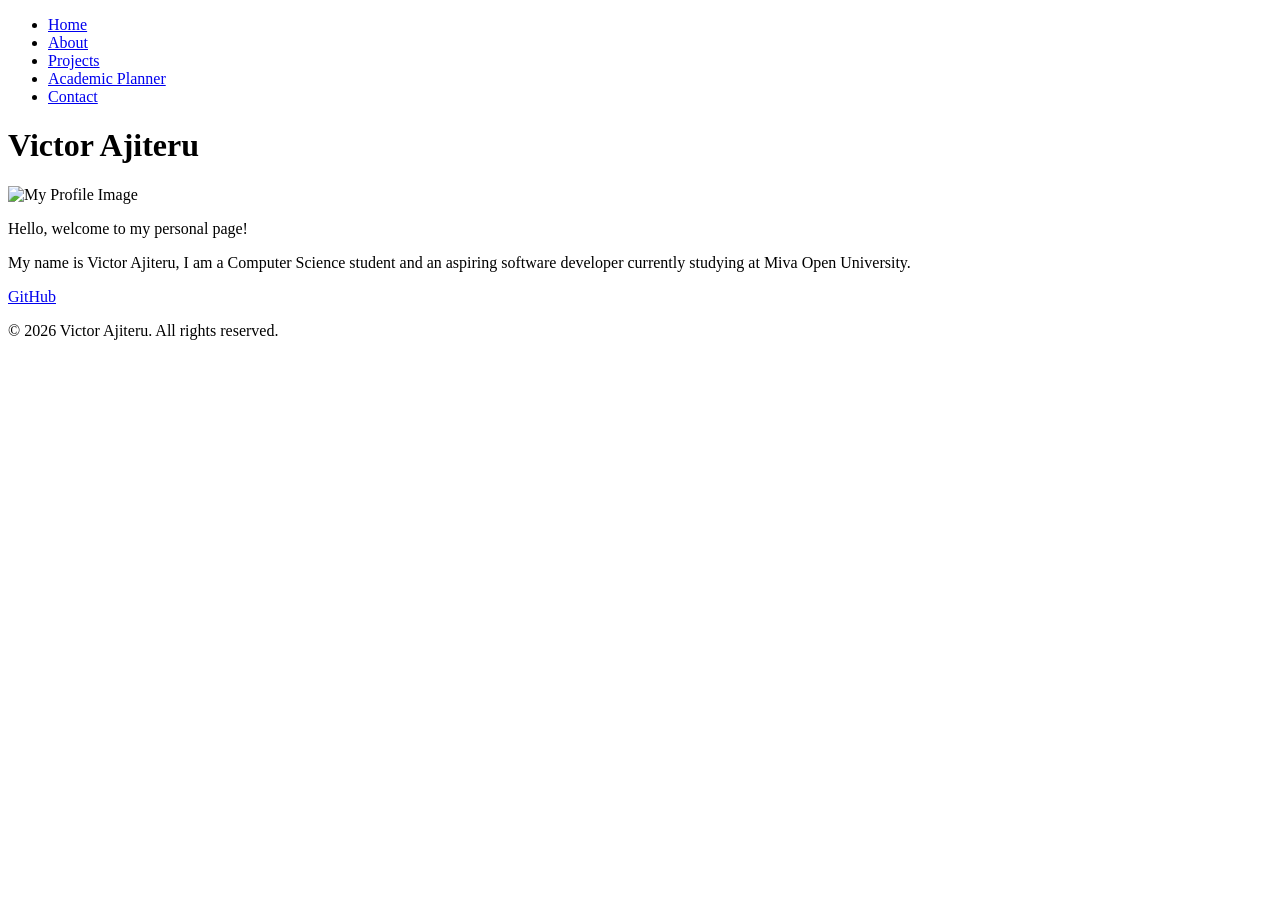
==== index.html @ 1fae1f04 "Initial commit" ====
<!Doctype html>

<html lang="en">
    <head>
        <meta charset="UTF-8">
        <meta name="viewport" content="width=device-width, initial-scale=1.0">
        <title>Victor Ajiteru</title> 
    </head>
    <body>
        <header>
            <nav>
                <ul>
                    <li><a href="index.html">Home</a></li>
                    <li><a href="about.html">About</a></li>
                    <li><a href="projects.html">Projects</a></li>
                    <li><a href="planner.html">Academic Planner</a></li>
                    <li><a href="contact.html">Contact</a></li>
                </ul>
            </nav>
        </header>
        <h1>Victor Ajiteru</h1>
        <img src="C:\Users\HP\Downloads\IMG_7815.HEIC" alt="My Profile Image">
        <p>Hello, welcome to my personal page!</p>
        <p>My name is Victor Ajiteru, I am a Computer Science student and an aspiring software developer currently studying at Miva Open University.</p>
        <footer>
            <p><a href="https://github.com/AjiBaba1" target="_blank">GitHub</a></p>
            <p>&copy; 2026 Victor Ajiteru. All rights reserved.</p>
        </footer>
    </body>
</html>
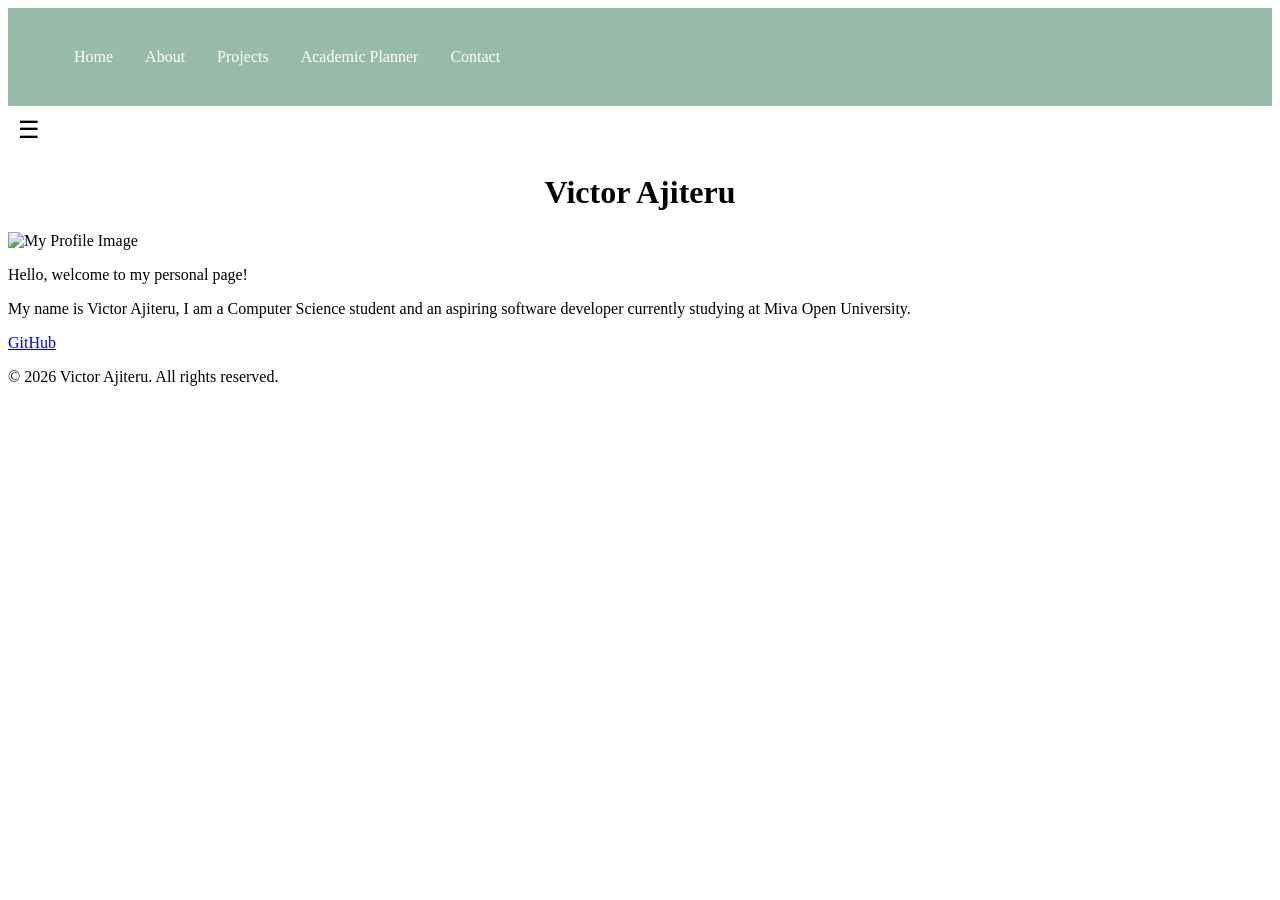
==== commit f1218045: "updated" ====
--- a/index.html
+++ b/index.html
@@ -5,9 +5,10 @@
         <meta charset="UTF-8">
         <meta name="viewport" content="width=device-width, initial-scale=1.0">
         <title>Victor Ajiteru</title> 
+        <link rel="stylesheet" href="style.css">
     </head>
     <body>
-        <header>
+        <header id="mainHeader">
             <nav>
                 <ul>
                     <li><a href="index.html">Home</a></li>
@@ -18,6 +19,17 @@
                 </ul>
             </nav>
         </header>
+
+        
+        <button class="hamburger" onclick="toggleHeader()">&#9776;</button>
+
+        <script>
+            function toggleHeader() {
+                const header = document.getElementById("mainHeader");
+                header.classList.toggle("hidden");
+            }
+        </script>
+
         <h1>Victor Ajiteru</h1>
         <img src="C:\Users\HP\Downloads\IMG_7815.HEIC" alt="My Profile Image">
         <p>Hello, welcome to my personal page!</p>
--- a/style.css
+++ b/style.css
@@ -0,0 +1,48 @@
+header nav ul {
+    background-color: #98baa8;
+    overflow: hidden;
+}
+
+header nav ul li {
+    float: left;
+    list-style-type: none;
+    padding: 14px 16px;
+}
+
+header nav ul li a {
+    color: white;
+    text-decoration: none;
+    text-align: center;
+    display: block;
+}
+
+header nav ul li a:hover {
+    background-color: #ddd;
+    color: black;
+}
+
+/* Hide header in hamburger button */
+.hamburger {
+    cursor: pointer;
+    padding: 10px;
+    font-size: 24px;
+    background: transparent;
+    border: none;
+}
+
+header {
+    background: #98baa8;
+    padding: 10px;
+    text-align: center;
+    transition: all 0.3s ease;
+}
+
+.hidden {
+    display: none;
+}
+
+h1 {
+    color: #000301;
+    text-align: center;
+    margin-top: 20px;
+}
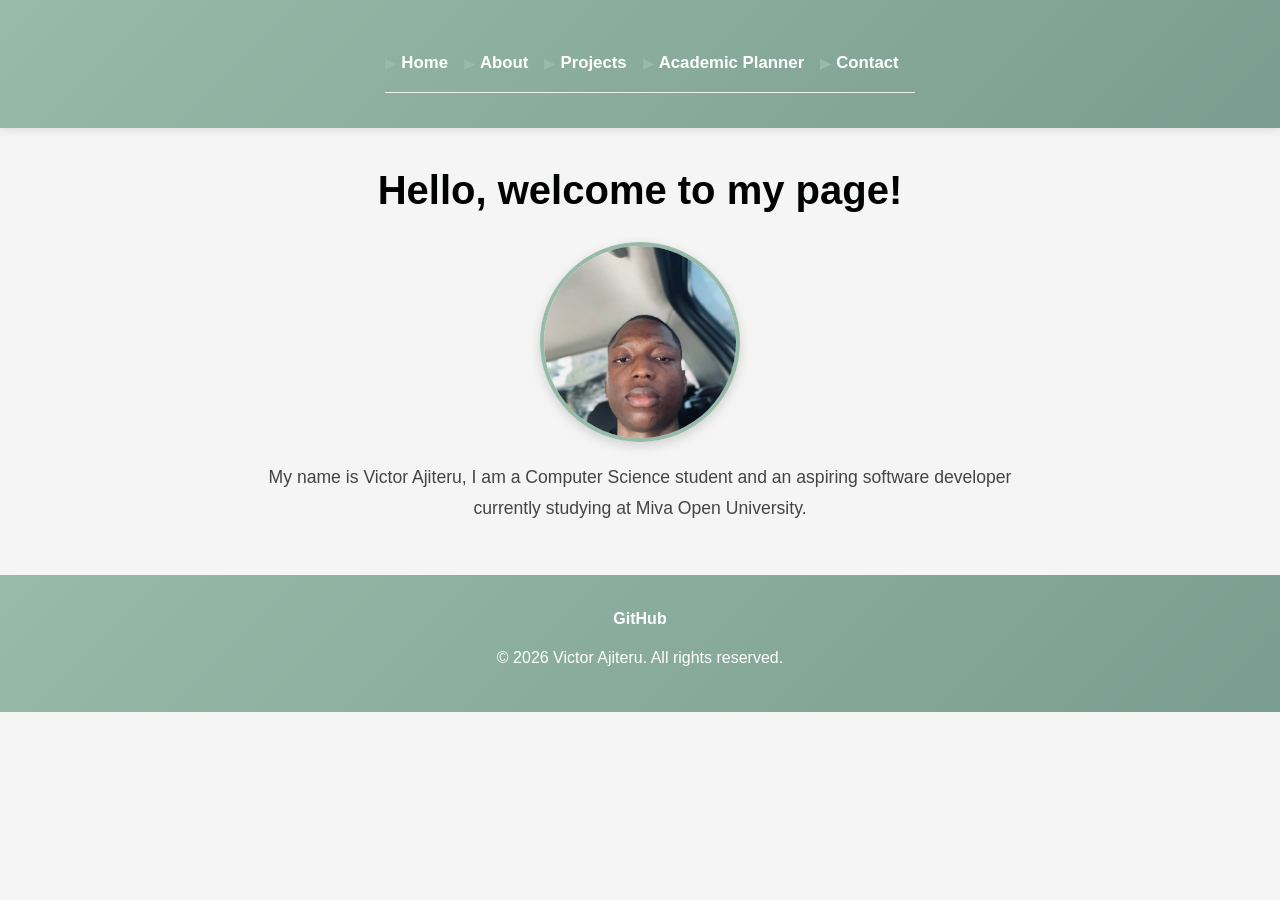
==== commit 22e1a8c1: "updated" ====
--- a/index.html
+++ b/index.html
@@ -6,6 +6,7 @@
         <meta name="viewport" content="width=device-width, initial-scale=1.0">
         <title>Victor Ajiteru</title> 
         <link rel="stylesheet" href="style.css">
+        <script src="script.js" defer></script>
     </head>
     <body>
         <header id="mainHeader">
@@ -23,17 +24,10 @@
         
         <button class="hamburger" onclick="toggleHeader()">&#9776;</button>
 
-        <script>
-            function toggleHeader() {
-                const header = document.getElementById("mainHeader");
-                header.classList.toggle("hidden");
-            }
-        </script>
-
-        <h1>Victor Ajiteru</h1>
-        <img src="C:\Users\HP\Downloads\IMG_7815.HEIC" alt="My Profile Image">
-        <p>Hello, welcome to my personal page!</p>
+        <h1>Hello, welcome to my page!</h1>
+        <img src="IMG_7815.jpg" alt="My Profile Image" class="profile-image">
         <p>My name is Victor Ajiteru, I am a Computer Science student and an aspiring software developer currently studying at Miva Open University.</p>
+       
         <footer>
             <p><a href="https://github.com/AjiBaba1" target="_blank">GitHub</a></p>
             <p>&copy; 2026 Victor Ajiteru. All rights reserved.</p>
--- a/style.css
+++ b/style.css
@@ -1,48 +1,460 @@
+/* Global Styles */
+* {
+    margin: 0;
+    padding: 0;
+    box-sizing: border-box;
+}
+
+body {
+    font-family: 'Segoe UI', Tahoma, Geneva, Verdana, sans-serif;
+    background-color: #f5f5f5;
+    color: #333;
+    line-height: 1.6;
+}
+
+main {
+    max-width: 1000px;
+    margin: 0 auto;
+    padding: 0 20px;
+}
+
+/* Header & Navigation */
+header {
+    background: linear-gradient(135deg, #98baa8 0%, #7a9d91 100%);
+    padding: 15px;
+    text-align: center;
+    transition: all 0.3s ease;
+    box-shadow: 0 2px 8px rgba(0,0,0,0.1);
+    position: relative;
+}
+
+header nav {
+    transition: max-height 0.3s ease, visibility 0.3s ease;
+    overflow: hidden;
+}
+
 header nav ul {
-    background-color: #98baa8;
-    overflow: hidden;
+    list-style: none;
+    display: flex;
+    justify-content: center;
+    flex-wrap: wrap;
+    gap: 0;
 }
 
 header nav ul li {
-    float: left;
-    list-style-type: none;
+    float: none;
+    padding: 0;
+}
+
+header nav ul li a {
+    color: white;
+    text-decoration: none;
+    display: block;
     padding: 14px 16px;
-}
-
-header nav ul li a {
-    color: white;
-    text-decoration: none;
-    text-align: center;
-    display: block;
+    transition: background-color 0.3s ease;
 }
 
 header nav ul li a:hover {
-    background-color: #ddd;
-    color: black;
-}
-
-/* Hide header in hamburger button */
+    background-color: rgba(255,255,255,0.2);
+    color: white;
+}
+
 .hamburger {
+    display: none;
     cursor: pointer;
     padding: 10px;
     font-size: 24px;
-    background: transparent;
+    background: #98baa8;
     border: none;
-}
-
-header {
-    background: #98baa8;
-    padding: 10px;
-    text-align: center;
-    transition: all 0.3s ease;
+    color: white;
+    position: fixed;
+    top: 0;
+    right: 0;
+    z-index: 100;
+    border-radius: 0 0 0 8px;
+    transition: background-color 0.3s ease;
+}
+
+.hamburger:hover {
+    background-color: #7a9d91;
+}
+
+header.hidden nav {
+    max-height: 0;
+    visibility: hidden;
+}
+
+header.hidden nav ul {
+    display: flex;
+    flex-direction: column;
+    position: absolute;
+    top: 50px;
+    left: 0;
+    right: 0;
+    background: #7a9d91;
+    width: 100%;
+}
+
+header.hidden nav ul li {
+    width: 100%;
+}
+
+header.hidden nav ul li a {
+    padding: 15px;
+    border-bottom: 1px solid rgba(255,255,255,0.1);
 }
 
 .hidden {
-    display: none;
+    display: none !important;
 }
 
 h1 {
     color: #000301;
     text-align: center;
-    margin-top: 20px;
+    margin-top: 30px;
+    margin-bottom: 20px;
+    font-size: 2.5em;
+}
+
+h2 {
+    color: #333;
+    margin-bottom: 20px;
+}
+
+h3 {
+    color: #555;
+    margin-top: 25px;
+    margin-bottom: 12px;
+    font-size: 1.3em;
+    border-left: 4px solid #98baa8;
+    padding-left: 15px;
+}
+
+p {
+    margin-bottom: 20px;
+    text-align: center;
+    font-size: 1.1em;
+    line-height: 1.8;
+    color: #444;
+    max-width: 800px;
+    margin-left: auto;
+    margin-right: auto;
+}
+
+p a {
+    color: #98baa8;
+    text-decoration: none;
+    font-weight: 600;
+    transition: color 0.3s ease;
+}
+
+p a:hover {
+    color: #7a9d91;
+    text-decoration: underline;
+}
+
+footer {
+    background: linear-gradient(135deg, #98baa8 0%, #7a9d91 100%);
+    color: white;
+    text-align: center;
+    padding: 30px 20px;
+    margin-top: 50px;
+}
+
+footer p {
+    color: white;
+    margin-bottom: 10px;
+    font-size: 1em;
+}
+
+footer a {
+    color: white;
+    text-decoration: none;
+    font-weight: 600;
+    transition: opacity 0.3s ease;
+}
+
+footer a:hover {
+    opacity: 0.8;
+    text-decoration: underline;
+}
+
+.profile-image {
+    width: 200px;
+    height: 200px;
+    border-radius: 50%;
+    object-fit: cover;
+    margin: 20px auto;
+    display: block;
+    border: 4px solid #98baa8;
+    box-shadow: 0 4px 12px rgba(0,0,0,0.15);
+}
+
+/* Contact Form Styles */
+#contactForm {
+    max-width: 500px;
+    margin: 30px auto;
+    background: white;
+    padding: 30px;
+    border-radius: 8px;
+    box-shadow: 0 2px 10px rgba(0,0,0,0.1);
+}
+
+.form-group {
+    margin-bottom: 20px;
+}
+
+label {
+    display: block;
+    margin-bottom: 8px;
+    font-weight: 600;
+    color: #333;
+}
+
+input[type="text"],
+input[type="email"],
+input[type="tel"],
+textarea {
+    width: 100%;
+    padding: 12px;
+    border: 2px solid #ddd;
+    border-radius: 4px;
+    font-size: 1em;
+    font-family: inherit;
+    transition: border-color 0.3s ease;
+}
+
+input[type="text"]:focus,
+input[type="email"]:focus,
+input[type="tel"]:focus,
+textarea:focus {
+    outline: none;
+    border-color: #98baa8;
+    box-shadow: 0 0 8px rgba(152, 186, 168, 0.2);
+}
+
+textarea {
+    resize: vertical;
+    min-height: 120px;
+}
+
+input[type="submit"] {
+    width: 100%;
+    padding: 12px;
+    background: linear-gradient(135deg, #98baa8 0%, #7a9d91 100%);
+    color: white;
+    border: none;
+    border-radius: 4px;
+    font-size: 1em;
+    font-weight: 600;
+    cursor: pointer;
+    transition: transform 0.2s ease, box-shadow 0.2s ease;
+}
+
+input[type="submit"]:hover {
+    transform: translateY(-2px);
+    box-shadow: 0 4px 12px rgba(152, 186, 168, 0.3);
+}
+
+input[type="submit"]:active {
+    transform: translateY(0);
+}
+
+.error-msg {
+    display: block;
+    color: #dc3545;
+    font-size: 0.9em;
+    margin-top: 5px;
+    font-weight: 500;
+}
+
+/* Academic Planner Styles */
+.planner-container {
+    background: white;
+    padding: 30px;
+    border-radius: 8px;
+    box-shadow: 0 2px 10px rgba(0,0,0,0.1);
+    width: 100%;
+    max-width: 400px;
+    margin: 50px auto;
+}
+
+.input-section {
+    display: flex;
+    gap: 8px;
+    margin-bottom: 25px;
+}
+
+#taskInput {
+    flex-grow: 1;
+    padding: 10px;
+    border: 2px solid #ddd;
+    border-radius: 4px;
+    font-size: 1em;
+    transition: border-color 0.3s ease;
+}
+
+#taskInput:focus {
+    outline: none;
+    border-color: #98baa8;
+}
+
+#addTaskButton {
+    padding: 10px 20px;
+    background-color: #007bff;
+    color: white;
+    border: none;
+    border-radius: 4px;
+    cursor: pointer;
+    font-weight: 600;
+    transition: background-color 0.3s ease;
+}
+
+#addTaskButton:hover {
+    background-color: #0056b3;
+}
+
+button {
+    padding: 8px 12px;
+    cursor: pointer;
+    border: none;
+    border-radius: 4px;
+    background-color: #eee;
+    transition: background-color 0.2s ease;
+    font-size: 0.9em;
+}
+
+button:hover {
+    background-color: #ddd;
+}
+
+#taskList {
+    list-style-type: none;
+    padding: 0;
+    margin: 0;
+}
+
+li {
+    display: flex;
+    align-items: center;
+    justify-content: space-between;
+    padding: 12px 0;
+    border-bottom: 1px solid #eee;
+    transition: background-color 0.2s ease;
+}
+
+li:hover {
+    background-color: #f9f9f9;
+}
+
+.taskText {
+    flex-grow: 1;
+    padding-left: 10px;
+}
+
+.completed .taskText {
+    text-decoration: line-through;
+    color: #aaa;
+}
+
+.btnGroup {
+    display: flex;
+    gap: 5px;
+}
+
+.btnGroup button {
+    padding: 6px 10px;
+    font-size: 1.1em;
+    background-color: transparent;
+    border: 1px solid #ddd;
+    border-radius: 4px;
+    cursor: pointer;
+    transition: all 0.2s ease;
+}
+
+.btnGroup button:hover {
+    background-color: #f0f0f0;
+    border-color: #999;
+}
+
+/* List Styling */
+ul {
+    max-width: 800px;
+    margin: 20px auto;
+    padding-left: 20px;
+    list-style: none;
+}
+
+ul li {
+    padding: 10px 0 10px 30px;
+    position: relative;
+    font-size: 1.05em;
+    line-height: 1.7;
+    color: #555;
+}
+
+ul li:before {
+    content: "▸";
+    position: absolute;
+    left: 0;
+    color: #98baa8;
+    font-weight: bold;
+    font-size: 1.2em;
+}
+
+ul li a {
+    color: #98baa8;
+    text-decoration: none;
+    font-weight: 600;
+    transition: color 0.3s ease;
+}
+
+ul li a:hover {
+    color: #7a9d91;
+    text-decoration: underline;
+}
+
+/* Responsive Design */
+@media (max-width: 768px) {
+    h1 {
+        font-size: 2em;
+        margin-top: 60px;
+    }
+
+    .hamburger {
+        display: block;
+    }
+
+    header nav ul {
+        flex-direction: column;
+    }
+
+    header nav ul li {
+        width: 100%;
+    }
+
+    header nav ul li a {
+        padding: 12px;
+        border-bottom: 1px solid rgba(255,255,255,0.1);
+    }
+
+    #contactForm {
+        margin: 20px;
+        padding: 20px;
+    }
+
+    .planner-container {
+        margin: 30px;
+        max-width: none;
+    }
+
+    p {
+        font-size: 1em;
+        padding: 0 20px;
+    }
+
+    .profile-image {
+        width: 150px;
+        height: 150px;
+    }
 }
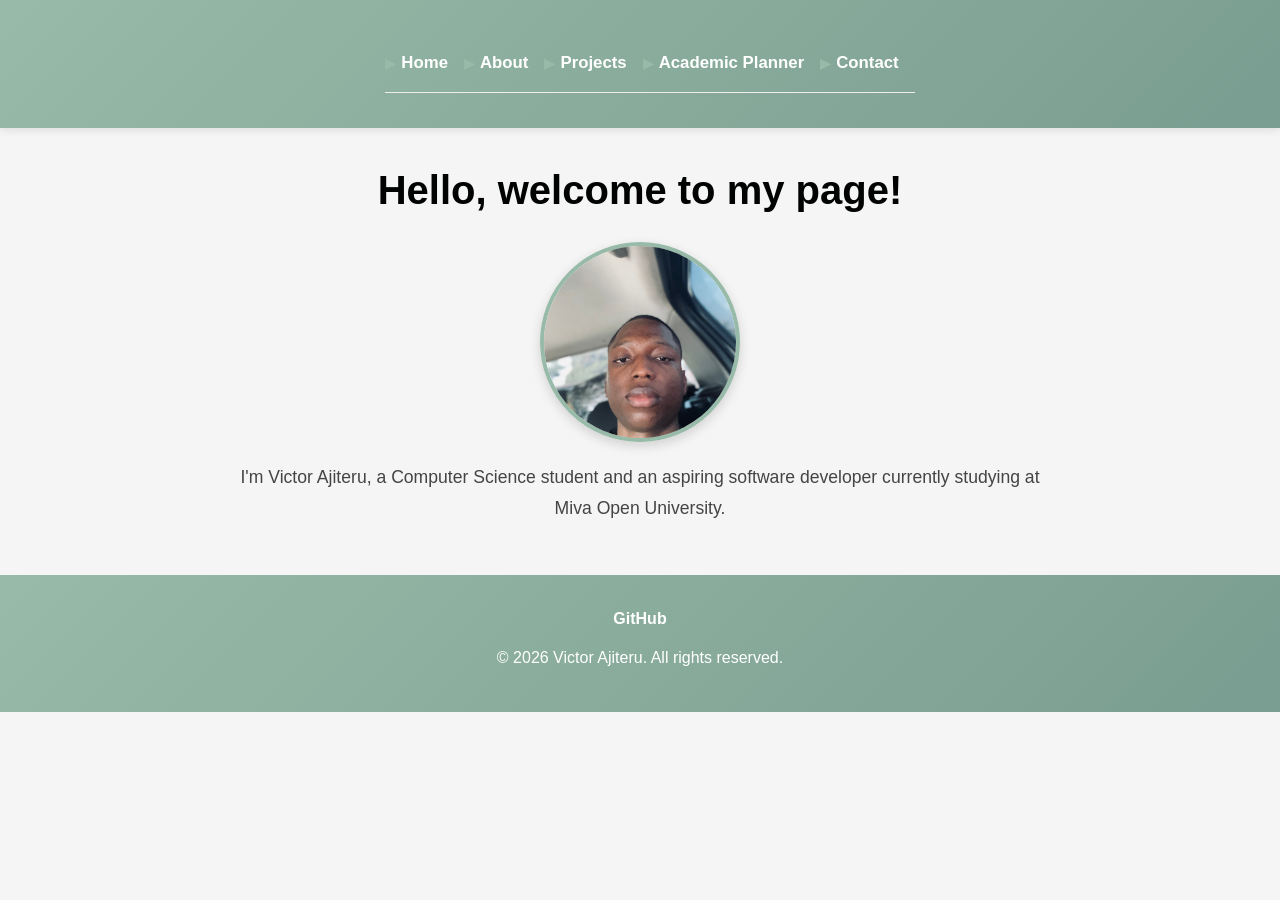
==== commit a45a2537: "Edited Introduction" ====
--- a/index.html
+++ b/index.html
@@ -26,7 +26,7 @@
 
         <h1>Hello, welcome to my page!</h1>
         <img src="IMG_7815.jpg" alt="My Profile Image" class="profile-image">
-        <p>My name is Victor Ajiteru, I am a Computer Science student and an aspiring software developer currently studying at Miva Open University.</p>
+        <p>I'm Victor Ajiteru, a Computer Science student and an aspiring software developer currently studying at Miva Open University.</p>
        
         <footer>
             <p><a href="https://github.com/AjiBaba1" target="_blank">GitHub</a></p>
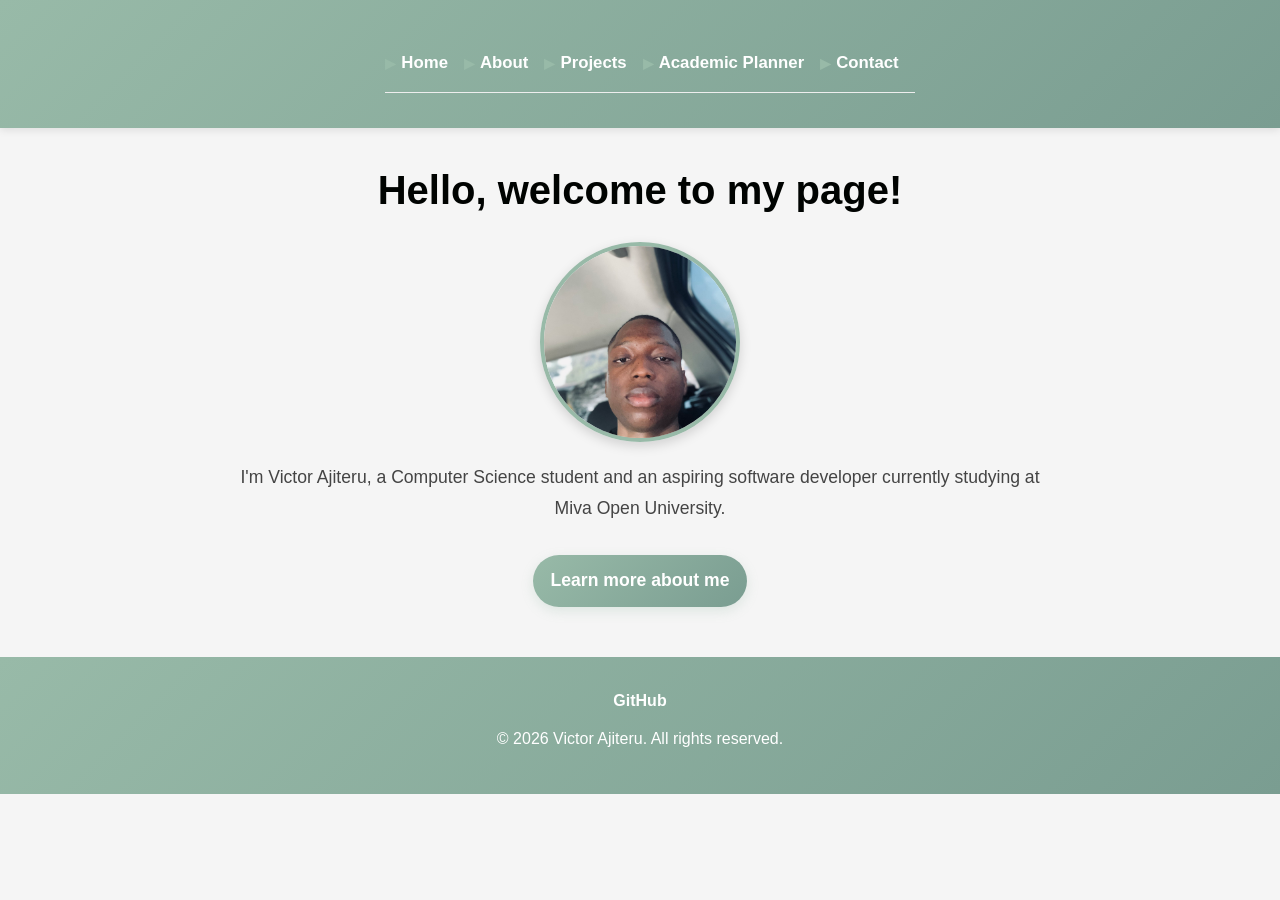
==== commit 8ac40ba5: "updated" ====
--- a/index.html
+++ b/index.html
@@ -27,6 +27,7 @@
         <h1>Hello, welcome to my page!</h1>
         <img src="IMG_7815.jpg" alt="My Profile Image" class="profile-image">
         <p>I'm Victor Ajiteru, a Computer Science student and an aspiring software developer currently studying at Miva Open University.</p>
+        <p><a class="about-link" href="about.html">Learn more about me</a></p>
        
         <footer>
             <p><a href="https://github.com/AjiBaba1" target="_blank">GitHub</a></p>
--- a/style.css
+++ b/style.css
@@ -64,9 +64,9 @@
     cursor: pointer;
     padding: 10px;
     font-size: 24px;
-    background: #98baa8;
+    background: transparent;
     border: none;
-    color: white;
+    color: rgb(0, 0, 0);
     position: fixed;
     top: 0;
     right: 0;
@@ -76,7 +76,7 @@
 }
 
 .hamburger:hover {
-    background-color: #7a9d91;
+    background-color: rgba(255,255,255,0.12);
 }
 
 header.hidden nav {
@@ -114,6 +114,7 @@
     margin-top: 30px;
     margin-bottom: 20px;
     font-size: 2.5em;
+    font-style: noto Sans;
 }
 
 h2 {
@@ -457,4 +458,24 @@
         width: 150px;
         height: 150px;
     }
-}+    
+}.about-link {
+    display: inline-block;
+    margin-top: 10px;
+    padding: 10px 18px;
+    background: linear-gradient(135deg, #98baa8 0%, #7a9d91 100%);
+    color: #fff;
+    border-radius: 999px;
+    text-decoration: none;
+    font-weight: 600;
+    box-shadow: 0 4px 12px rgba(152, 186, 168, 0.25);
+    transition: transform 0.2s ease, box-shadow 0.2s ease, opacity 0.2s ease;
+}
+
+.about-link:hover {
+    color: #fff;
+    text-decoration: none;
+    transform: translateY(-2px);
+    box-shadow: 0 6px 16px rgba(152, 186, 168, 0.35);
+    opacity: 0.95;
+}
